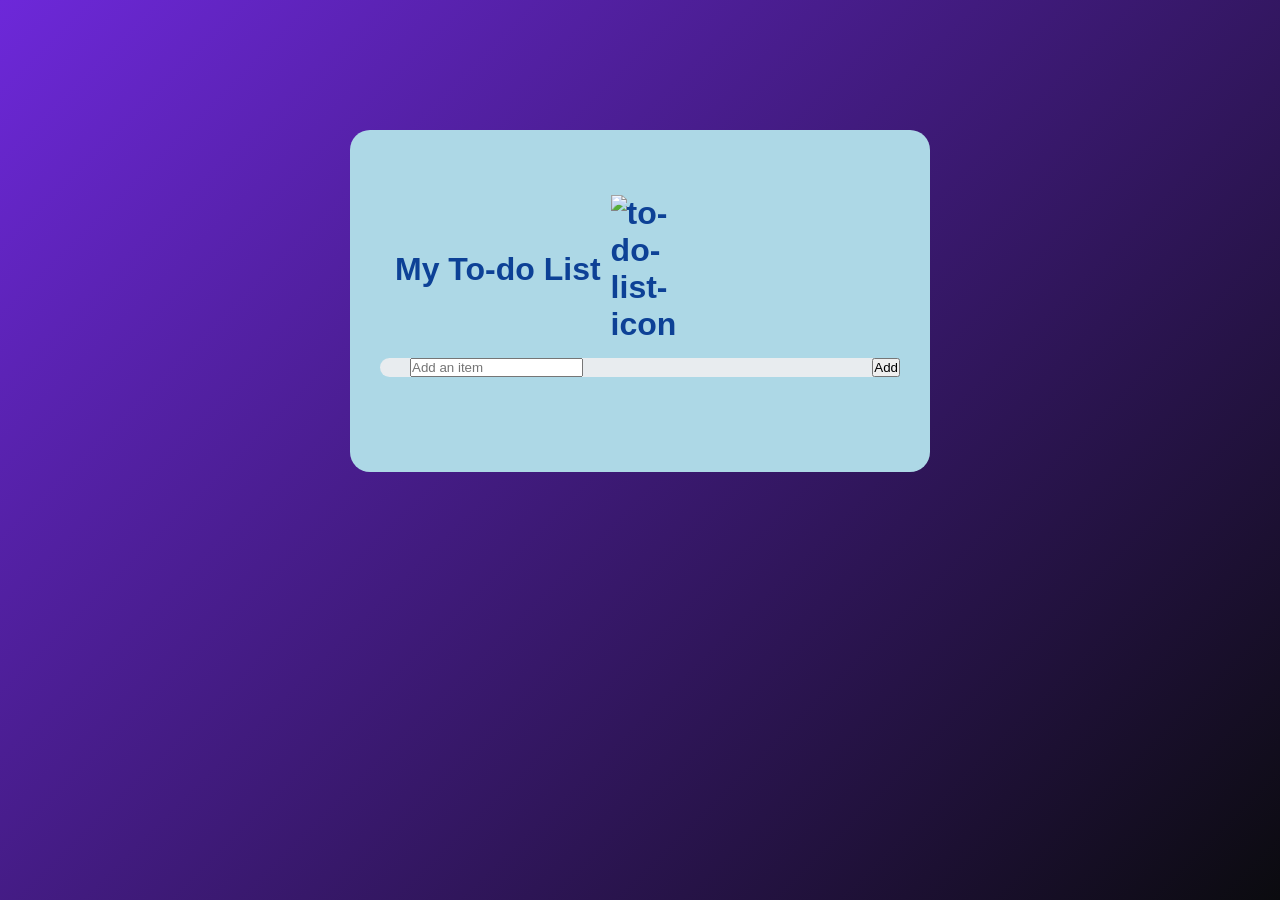
==== homepage.html @ 98df67ac "5.02.2026 update" ====
<!DOCTYPE html>
<html lang="en">

<head>
  <meta charset="UTF-8">
  <meta name="viewport" content="width=device-width, initial-scale">
  <title>To-Do List App</title>

  <link rel="stylesheet" href="homepage_style.css">

  <script src="script.js"></script>
</head>

<body>
  <div class="content-container">
   <div class="my-to-do-app">
   <h1>My To-do List <img src="images/icon.png" alt="to-do-list-icon"></h1>
   <div class="row">
    <input type="text" id="input-box" placeholder="Add an item">
    <button>Add</button>
   </div>
   </div>
  </div>
</body>
</html>
---- homepage_style.css ----
* {
  margin: 0;
  padding: 0;
  font-family: Roboto, Arial;
  box-sizing: border-box;
}

.content-container {
  width: 100%;
  min-height: 100vh;
  background: linear-gradient(135deg, #6d28d9, #0b0b0f);
  padding: 10px;
}

.my-to-do-app {
  width: 100%;
  max-width: 580px;
  background: lightblue;
  margin: 120px auto 10px;
  padding: 65px 30px 70px;
  border-radius: 20px;
}

.my-to-do-app h1 {
  color: #0d4196;
  display: flex;
  align-items: center;
  margin-left: 15px;
  margin-bottom: 15px;
}

.my-to-do-app h1 img {
  width: 70px;
  margin-left: 10px;
}

.row {
  display: flex;
  align-items: center;
  justify-content: space-between;
  background: #edeef0ec;
  border-radius: 25px;
  padding-left: 30px;
  margin-bottom: 25px;
}
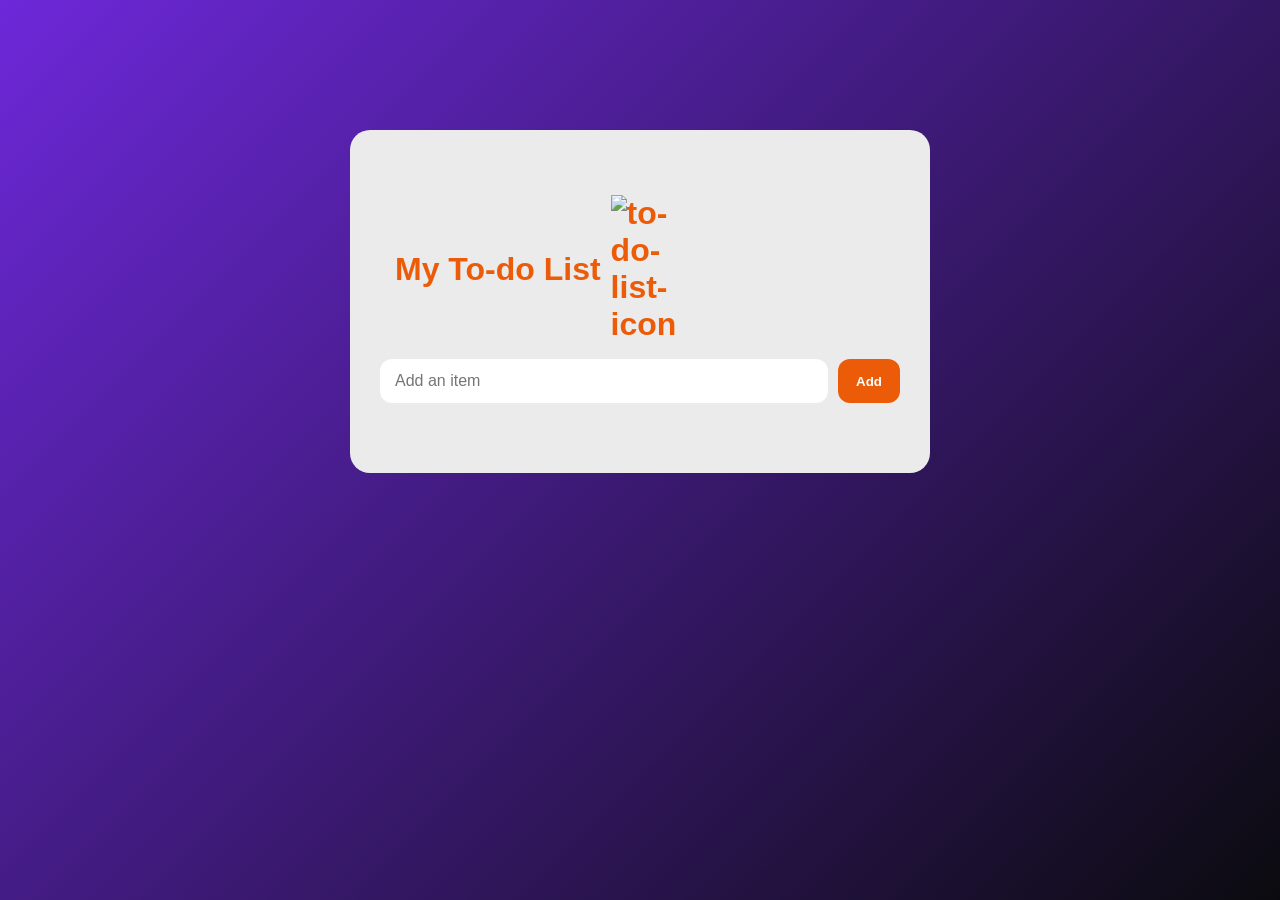
==== commit 5a01fc14: "10.02.2026 to-do-list update" ====
--- a/homepage.html
+++ b/homepage.html
@@ -17,9 +17,15 @@
    <h1>My To-do List <img src="images/icon.png" alt="to-do-list-icon"></h1>
    <div class="row">
     <input type="text" id="input-box" placeholder="Add an item">
-    <button>Add</button>
+    <button onclick="addTask()">Add</button>
    </div>
+   <ul id="list-container">
+        <!--<li class="checked">Task 1</li>
+        <li>Task 2</li>
+        <li>Task 3</li> -->
+   </ul>
    </div>
   </div>
+  <script src="add-items-to-list.js"></script>
 </body>
 </html>
--- a/homepage_style.css
+++ b/homepage_style.css
@@ -15,14 +15,14 @@
 .my-to-do-app {
   width: 100%;
   max-width: 580px;
-  background: lightblue;
+   background: #ebebeb;
   margin: 120px auto 10px;
   padding: 65px 30px 70px;
   border-radius: 20px;
 }
 
 .my-to-do-app h1 {
-  color: #0d4196;
+  color: #ec5c08;
   display: flex;
   align-items: center;
   margin-left: 15px;
@@ -37,9 +37,84 @@
 .row {
   display: flex;
   align-items: center;
-  justify-content: space-between;
-  background: #edeef0ec;
-  border-radius: 25px;
-  padding-left: 30px;
-  margin-bottom: 25px;
+  gap: 10px;
+  margin-top: 16px;
 }
+
+#input-box {
+  flex: 1;
+  height: 44px; /* same height as button */
+  padding: 0 14px; /* vertical handled by height */
+  font-size: 16px;
+
+  background: #ffffff;
+  border: 1px solid rgba(255, 255, 255, 0.35);
+  border-radius: 12px;
+  outline: none;
+
+  box-sizing: border-box;
+}
+
+/* nicer focus */
+#input-box:focus {
+  border-color: rgba(255, 255, 255, 0.75);
+  box-shadow: 0 0 0 3px rgba(255, 255, 255, 0.18);
+}
+
+.row button {
+  height: 44px;
+  padding: 0 18px;
+  border: none;
+  border-radius: 12px;
+  background-color: #ec5c08;
+  color: white;
+
+  font-weight: 600;
+  cursor: pointer;
+  transition:
+    transform 0.15s ease,
+    background 0.15s ease,
+    opacity 0.15s ease;
+}
+
+.row button:hover {
+  background: #b64909;
+  transform: translateY(-1px);
+}
+
+.row button:active {
+  transform: translateY(0);
+  opacity: 0.9;
+}
+
+ul li {
+  list-style: none; //style of list
+  font-size: 17px;
+  padding: 15px 8px 15px 50px;
+  user-select: none;  //to not accidentally select text with mouse
+  cursor: pointer;
+  position: relative;
+}
+
+ul li::before{
+  content: '';
+  position: absolute;
+  height: 28px;
+  width: 28px;
+  border-radius: 50%;
+  background-image: url("images/unchecked.png");
+  background-size: cover;
+  background-position: center;
+  top: 12px;
+  left: 8px;
+}
+
+
+ul li.checked{
+  color: #555;
+  text-decoration: line-through;
+}
+
+ul li.checked::before{
+  background-image: url("images/checked.png");
+}
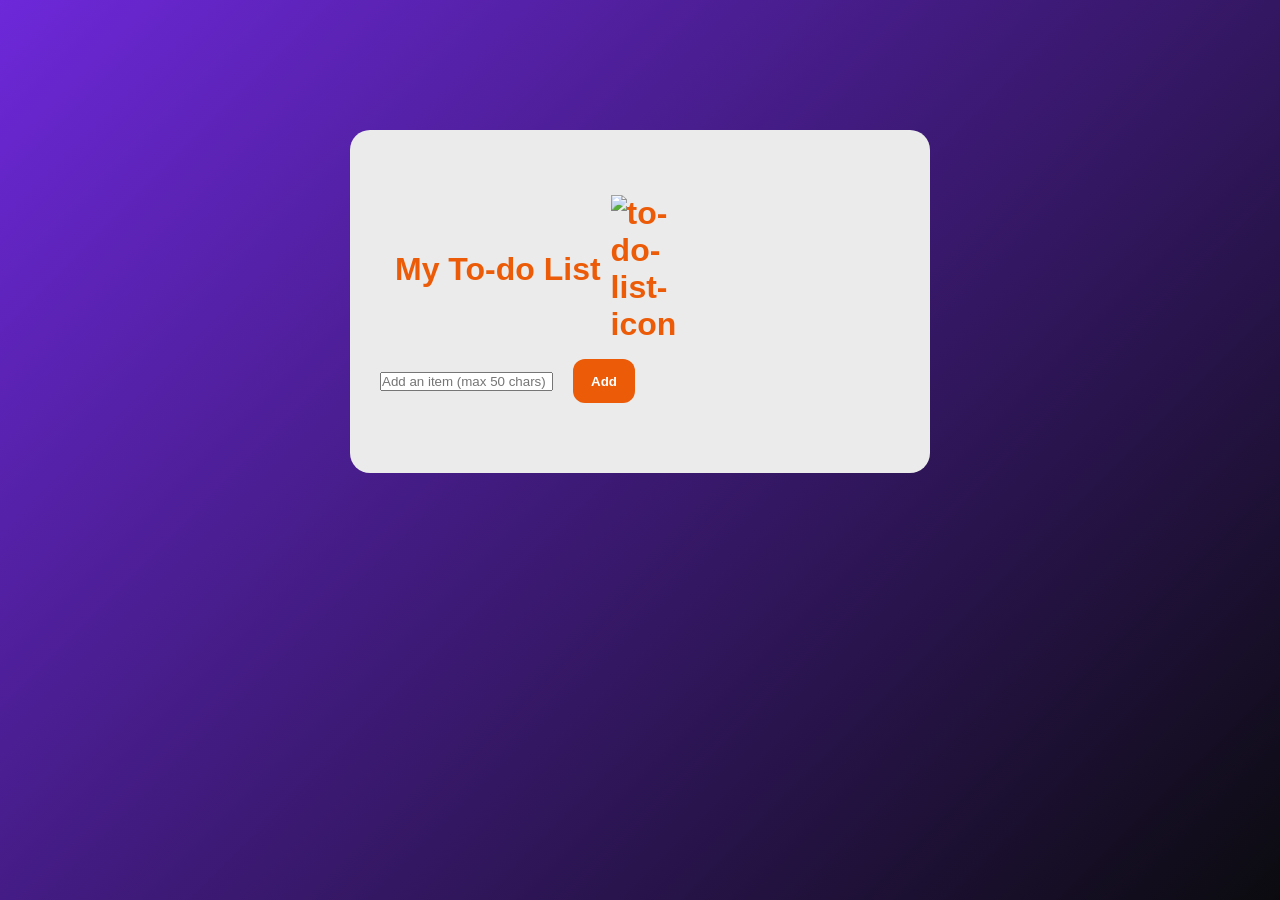
==== commit 5039b697: "list-functionality.js updates" ====
--- a/homepage.html
+++ b/homepage.html
@@ -3,29 +3,25 @@
 
 <head>
   <meta charset="UTF-8">
-  <meta name="viewport" content="width=device-width, initial-scale">
+  <meta name="viewport" content="width=device-width, initial-scale=1.0">
   <title>To-Do List App</title>
 
   <link rel="stylesheet" href="homepage_style.css">
-
-  <script src="script.js"></script>
-</head>
 
 <body>
   <div class="content-container">
    <div class="my-to-do-app">
    <h1>My To-do List <img src="images/icon.png" alt="to-do-list-icon"></h1>
    <div class="row">
-    <input type="text" id="input-box" placeholder="Add an item">
+    <input type="text" id="inputElement" placeholder="Add an item (max 50 chars)">
+    <small id="error" style="color: red; display: none;"></small>
+    <small id="counter"></small>
     <button onclick="addTask()">Add</button>
    </div>
    <ul id="list-container">
-        <!--<li class="checked">Task 1</li>
-        <li>Task 2</li>
-        <li>Task 3</li> -->
    </ul>
    </div>
   </div>
-  <script src="add-items-to-list.js"></script>
+  <script src="list-functionality.js"></script>
 </body>
 </html>
--- a/homepage_style.css
+++ b/homepage_style.css
@@ -117,4 +117,21 @@
 
 ul li.checked::before{
   background-image: url("images/checked.png");
-}+}
+
+ul li span{
+  position: absolute;
+  right:0;
+  top:5px;
+  width: 45px;
+  height: 45px;
+  font-size: 22px;
+  color: #7a7676;
+  line-height: 45px;
+  text-align: center;
+  border-radius: 40%;
+}
+
+ul li span:hover{
+  background: #eef0f3;
+}
